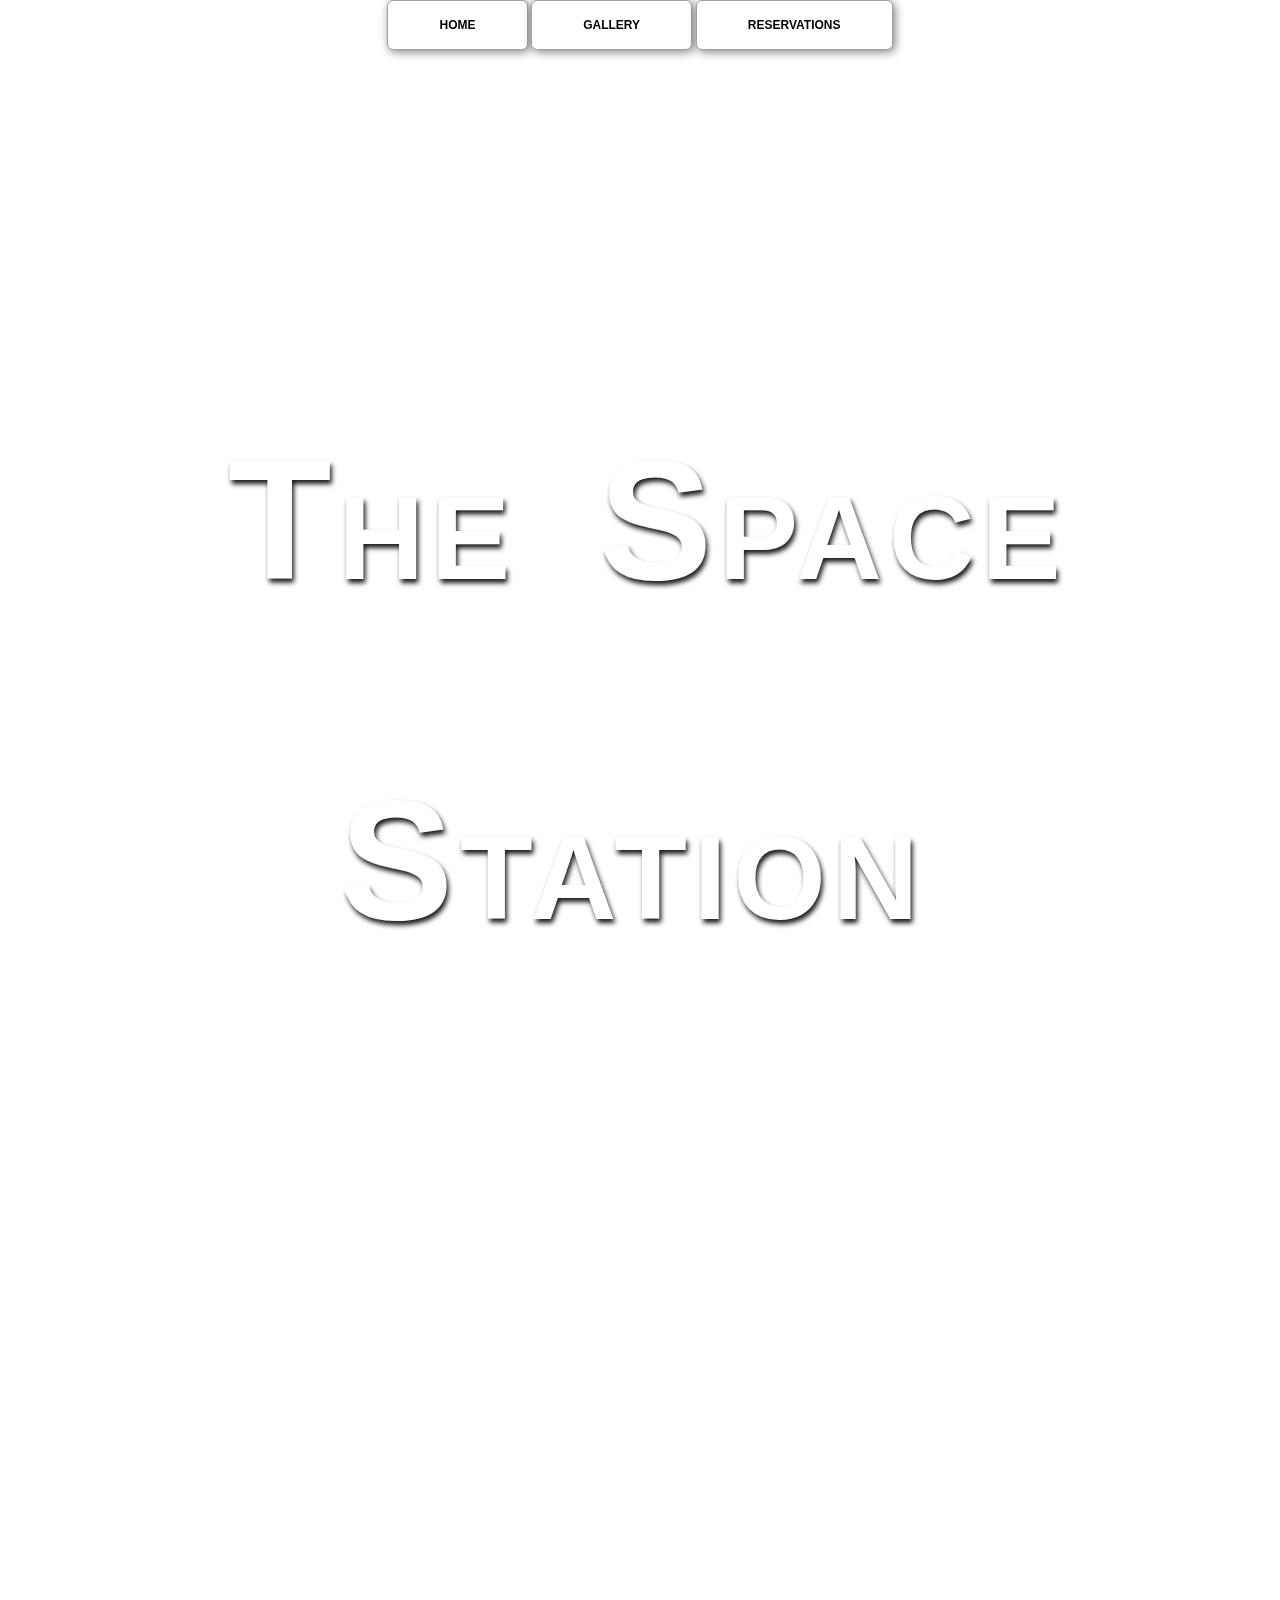
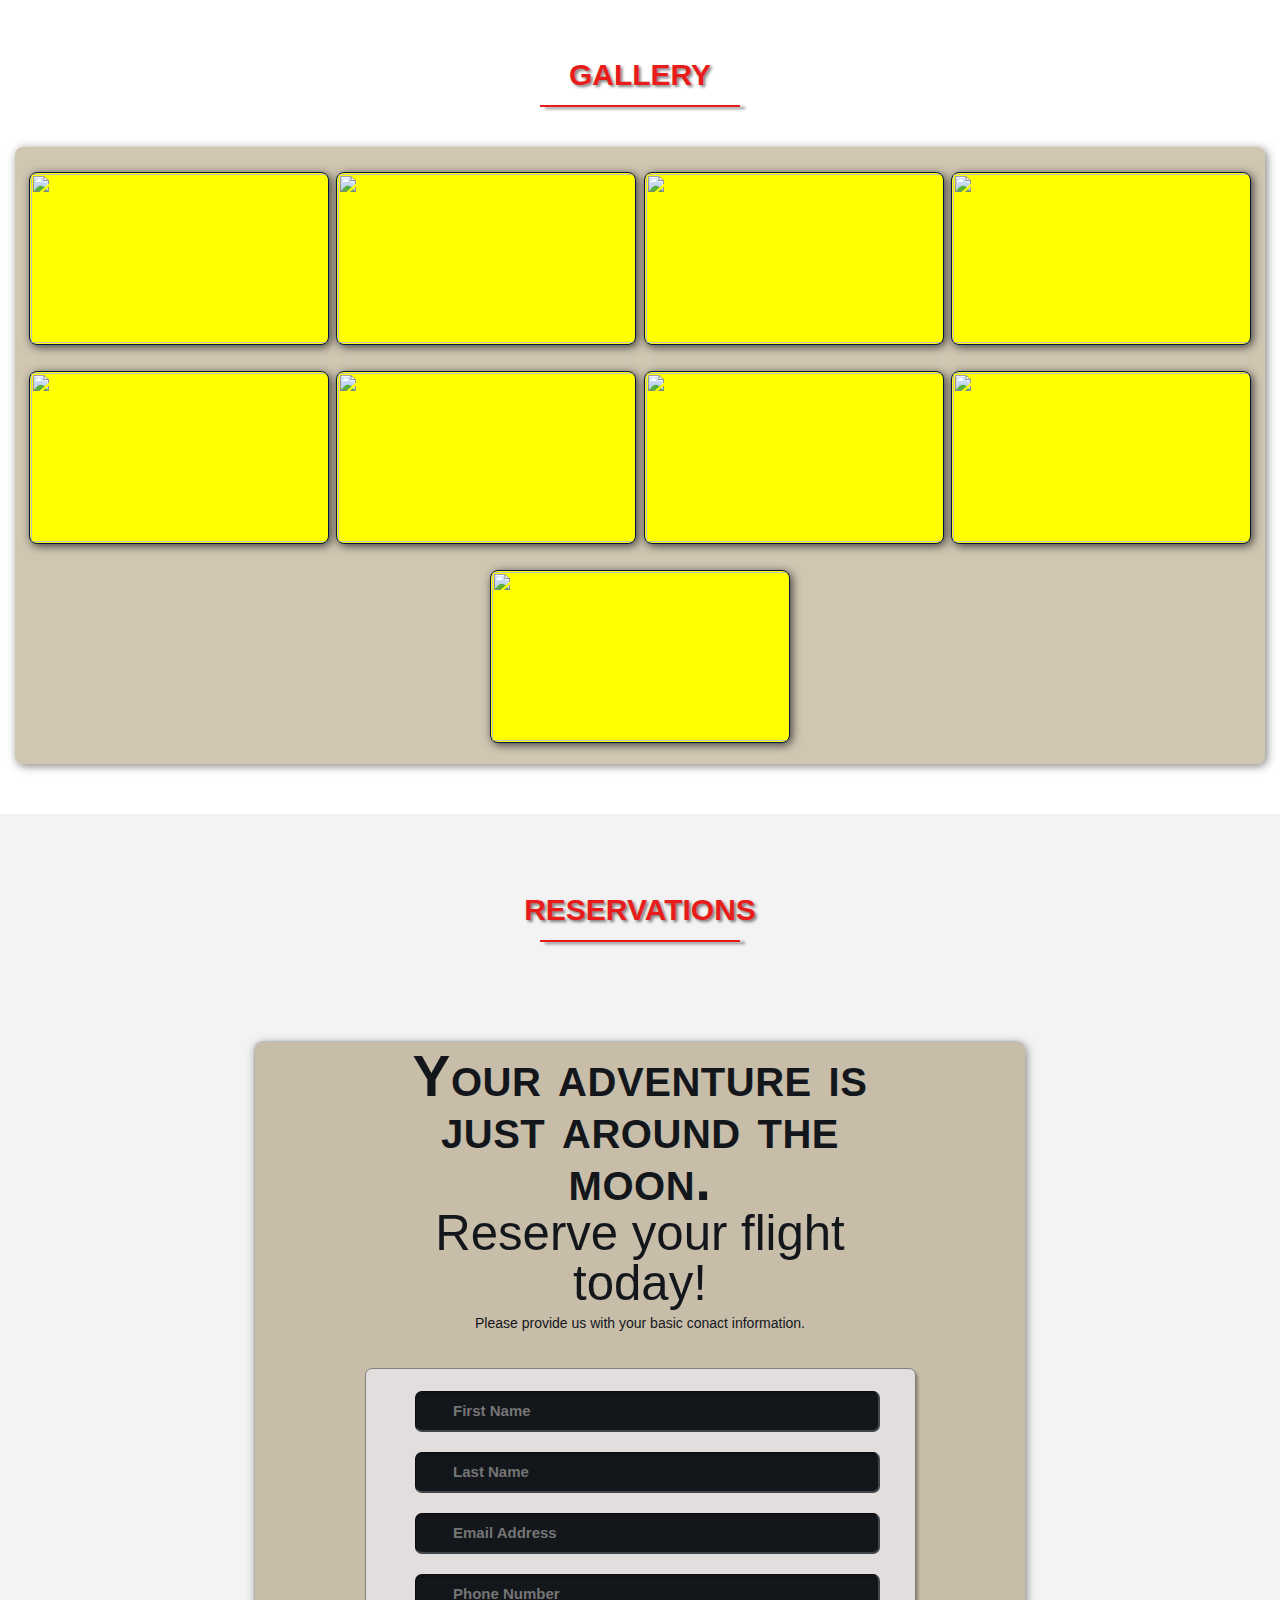
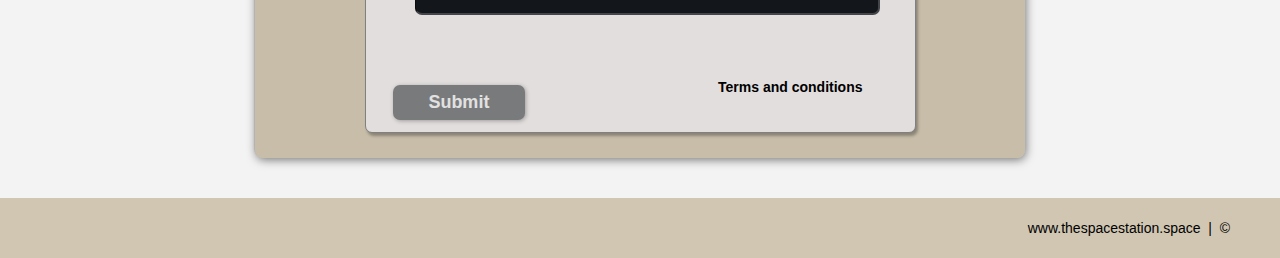
==== project/index.html @ aed3cf8f "Add files via upload" ====
<!DOCTYPE html>
<html lang="en>">
    <head>
        <title>The Space Station | Resort</title>
        <meta charset="UTF-8">
        <link rel="stylesheet" href="shared.css">
        <link rel="stylesheet" href="animations.css">
    </head>
    <body>

        <!-- NAV -->
        <div  class="wrap">
            <div class="menu-container">
                <ul class="menu">
                    <a href="#home"><li>HOME</li></a>
                    <a href="#gallery"><li>GALLERY</li></a>
                    <a href="#contact"><li>RESERVATIONS</li></a>
                </ul>
            </div>
        </div>
        <!-- END NAV -->

        <!-- HOME -->
        <div id="home">
            <div class="container">
                <div class="text-center">
                    <span class="head-main">The Space Station</span>
                </div>
            </div>
        </div>
        <!-- END HOME-->

        <!-- GALLERY-->
        <section id="gallery">
            <div class="container">
                <h1>Gallery</h1>
                <div class="flex-container">

                    <!-- PHOTO CONTAINER 1-->
                    <div class="photo-container">
                        <div class="photo">
                            <img src="file:///Users/adamhaik/Desktop/project/images/Thumb/thumbnail_1.jpeg" alt="">
                            <div class="photo-overlay">
                                <h3 class="white-head">Click to Enlarge</h3>
                                <p>We have several space launches departing daily, book your flight today!</p>
                            </div>
                        </div>
                    </div>
                    <!-- END PHOTO CONTAINER 1-->

                    <!-- PHOTO CONTAINER 2-->
                    <div class="photo-container">
                        <div class="photo">
                            <img src="file:///Users/adamhaik/Desktop/project/images/Thumb/thumbnail_2.jpeg" alt="">
                            <div class="photo-overlay">
                                <h3 class="white-head">Click to Enlarge</h3>
                                <p>We have several space launches departing daily, book your flight today!</p>
                            </div>
                        </div>
                    </div>
                    <!-- END PHOTO CONTAINER 2-->

                    <!-- PHOTO CONTAINER 3-->
                    <div class="photo-container">
                        <div class="photo">
                            <img src="file:///Users/adamhaik/Desktop/project/images/Thumb/thumbnail_3.jpeg" alt="">
                            <div class="photo-overlay">
                                <h3 class="white-head">Click to Enlarge</h3>
                                <p>We have several space launches departing daily, book your flight today!</p>
                            </div>
                        </div>
                    </div>
                    <!-- END PHOTO CONTAINER 3-->

                    <!-- PHOTO CONTAINER 4-->
                    <div class="photo-container">
                        <div class="photo">
                            <img src="file:///Users/adamhaik/Desktop/project/images/Thumb/thumbnail_4.webp" alt="">
                            <div class="photo-overlay">
                                <h3 class="white-head">Click to Enlarge</h3>
                                <p>We have several space launches departing daily, book your flight today!</p>
                            </div>
                        </div>
                    </div>
                    <!-- END PHOTO CONTAINER 4-->

                    <!-- PHOTO CONTAINER 5-->
                    <div class="photo-container">
                        <div class="photo">
                            <img src="file:///Users/adamhaik/Desktop/project/images/Thumb/thumbnail_5.webp" alt="">
                            <div class="photo-overlay">
                                <h3 class="white-head">Click to Enlarge</h3>
                                <p>We have several space launches departing daily, book your flight today!</p>
                            </div>
                        </div>
                    </div>
                    <!-- END PHOTO CONTAINER 5-->

                    <!-- PHOTO CONTAINER 6-->
                    <div class="photo-container">
                        <div class="photo">
                            <img src="file:///Users/adamhaik/Desktop/project/images/Thumb/thumbnail_6.jpeg" alt="">
                            <div class="photo-overlay">
                                <h3 class="white-head">Click to Enlarge</h3>
                                <p>We have several space launches departing daily, book your flight today!</p>
                            </div>
                        </div>
                    </div>
                    <!-- END PHOTO CONTAINER 6-->

                    <!-- PHOTO CONTAINER 7-->
                    <div class="photo-container">
                        <div class="photo">
                            <img src="file:///Users/adamhaik/Desktop/project/images/Thumb/thumbnail_7.jpeg" alt="">
                            <div class="photo-overlay">
                                <h3 class="white-head">Click to Enlarge</h3>
                                <p>We have several space launches departing daily, book your flight today!</p>
                            </div>
                        </div>
                    </div>
                    <!-- END PHOTO CONTAINER 7-->

                    <!-- PHOTO CONTAINER 8-->
                    <div class="photo-container">
                        <div class="photo">
                            <img src="file:///Users/adamhaik/Desktop/project/images/Thumb/thumbnail_8.jpeg" alt="">
                            <div class="photo-overlay">
                                <h3 class="white-head">Click to Enlarge</h3>
                                <p>We have several space launches departing daily, book your flight today!</p>
                            </div>
                        </div>
                    </div>
                    <!-- END PHOTO CONTAINER 8-->

                    <!-- PHOTO CONTAINER 9-->
                    <div class="photo-container">
                        <div class="photo">
                            <img src="file:///Users/adamhaik/Desktop/project/images/Thumb/thumbnail_9.jpg" alt="">
                            <div class="photo-overlay">
                                <h3 class="white-head">Click to Enlarge</h3>
                                <p>We have several space launches departing daily, book your flight today!</p>
                            </div>
                        </div>
                    </div>
                    <!-- END PHOTO CONTAINER 9-->
                </div>
            </div>
        </section>
        <!-- END GALLERY-->

        <!--RSVP-->
        <section id="contact">
            <div class="container">
                <div class="heading-padding">
                    <h1 class="heading-padding">Reservations</h1>
                    <div class="reservation">
                        <h2><span>Your adventure is just around the moon.</span>
                            <br>Reserve your flight today!
                        </h2>
                        <p class="rsvp-test">
                            Please provide us with your basic conact information.
                        </p>
                        <div class="form-rsvp">
                            <form action="" method="post">
                                <input class="rsvp" type="text" value="" placeholder="First Name">
                                <input class="rsvp" type="text" value="" placeholder="Last Name">
                                <input class="rsvp" type="text" value="" placeholder="Email Address">
                                <input class="rsvp" type="text" value="" placeholder="Phone Number">
                                <div class="form-spacer">
                                    <label class="terms">Terms and conditions</label>
                                </div>
                                <div class="submit ">
                                     <input type="submit" value="Submit">
                                </div>
                            </form>
                        </div>
                    </div>
                </div>
            </div>
        </section>
        <!-- END RSVP-->

        <!-- FOOTER-->
        <div id="footer">
            www.thespacestation.space &nbsp;|&nbsp; &copy; 
        </div>
        <!--END FOOTER-->
 
    </body>
</html>
---- project/shared.css ----
html {
    font-family: sans-serif;
    font-size: 62.5%;
    -webkit-tap-highlight-color: rgba(0, 0, 0, 0);
    -webkit-text-size-adjust: 100%;
    -ms-text-size-adjust: 100%;
}

body {
    font-size: 14px;
    margin: 0;
    font-family: Arial, Helvetica, sans-serif;
    line-height: 1.42857143;
    color: #333 ;
    background-color: #fff;
}

footer.
nav {
    display: block;
}

h1, h2, h3, h4, h5. h6 {
    font-family: sans-serif;
}

h1 {
    line-height: 50px;
    font-weight: 900;
    font-size: 30px;
    text-transform: uppercase;
    text-align: center;
    color: #e91c1c;
    text-shadow: 2px 2px 3px rgba(0, 0, 0, 0.5);
}
h1::after { /* This is the underline */
display: block;
content: "";
height: 2px;
width: 200px;
background: #e91c1c;
margin: 5px auto 40px;
box-shadow: 5px 2px 3px rgba(0, 0, 0, 0.5);
}

h2 {
    line-height: 50px;
    color: #e91c1c;
}

h3 {
    line-height: 30px;
    padding-bottom: 20px;
}

h4 {
    padding-top: 25px;
    line-height: 40px;
    padding-bottom: 0px;
    font-size: 22px;
    font-weight: 900;
}

p {
    font-weight: 300;
    line-height: 30px;
    padding-bottom: 15px;
}

.text-center {
    text-align: center;
}

.heading-padding {
    padding-bottom: 40px;
}

section{
    padding-top: 50px;
    margin-top: 50px;
}

.navbar {
    height: 105px;
    max-height: 340px;
    display: block;
}

.container {
    padding-right: 15px;
    padding-left: 15px;
    margin-right: auto;
    margin-left: auto;
}

.container-fluid {
    padding-right: 15px;
    padding-left: 15px;
    margin-left: auto;
    margin-right: auto;
}

.row {
    margin-right: -15px;
    margin-left: -15px;
}

.clearfix::after
.container::after
.navbar::after {
    clear: both;
    display: table;
    content: " ";
}

.wrap {
    height: 100%;
    width: 100%;
    position: absolute;
    /* This ensures that the image cannot
    render outside of their container
    without forcing any scrollbars */
    overflow: hidden;
    top: 0;
    left: 0;
    text-align: center;
}

.menu-container {
    max-height: 340px;
    margin: 0% auto;
    content: " ";
    /* top: 0;
    left: 0 */
    /* position absolute; */ /*to the top edge of the screen */
    width: 100%;
    position: fixed;
    z-index: 100;
    /* background-color: rgba(255, 255, 255, 0.5); */
}

/*-----------------------
HOME SECTION STYLES
------------------------*/
#home {
    background: url(file:///Users/adamhaik/Desktop/project/images/planets.jpeg) no-repeat 50% 50%;
    background-attachment: fixed;
    -webkit-background-size: cover;
    -moz-background-size: cover;
    -o-background-size: cover;
    background-size: cover;
width: 100%;
display: block;
height: auto;
padding-top: 350px; /* This is spacer before the Main title logo */
padding-bottom: 500px; /* This is spacer after the Main title logo */
color: #fff;
}

.head-main {
    text-shadow: 2px 4px 5px rgba(0, 0, 0, 0.9);
    font-variant: small-caps;
    color: #fff;
    letter-spacing: 5pt;
    word-spacing: 21pt;
    font-size: 4.5cm;
    text-align: left;
    font-family: Impact, Haettenschweiler, 'Arial Narrow Bold', sans-serif;
    line-height: 2;
    font-weight: 900;
    border: 5px double #fff;
    padding: 10px;
}
.head-sub-main {
    font-size: 23px;
    font-weight: 500;
    padding: 50px 20px 10px 20px;
    text-transform: uppercase;
}

.head-last {
    font-size: 10px;
    font-weight: 900;
    padding: 5px 20px 20px 20px;
    border: 1px dotted #fff;
    padding: 5px; 
}

/*-------------
CONTACT STYLE
------------*/

.flex-container {
    display: -webkit-flex;
    display: flex;
    flex-wrap: wrap;
    padding: 10px;
    border-radius: 8px;
    margin: 0px auto;
    background-color: rgba(100, 65, 0, .3);
    box-shadow: 2px 2px 10px 0 rgba(0, 0, 0, 0.5);
}

#contact {
    background-color: #f3f3f3;
}

.reservation {
    width: 60%;
    padding: 10px;
    border-radius: 8px;
    margin: 0px auto;
    background-color: rgba(100, 65, 0, 0.3);
    box-shadow: -1px -1px 1px 0 rgba(0, 0, 0, 0.1), 1px 2px 10px 0 rgba(0, 0, 0, 0.5);
}

.reservation h2 {
    width: 70%;
    text-align: center;
    margin: 0 auto;
    color: #13161b;
    font-weight: 500;
    font-size: 1.3cm;
    letter-spacing: 0pt;
    word-spacing: 0pt;
}

.reservation h2 span {
    width: 70%;
    text-align: center;
    margin: 0 auto;
    color: #13161b;
    font-weight: 900;
    font-size: 1.5cm;
    font-variant: small-caps;
    letter-spacing: .4pt;
    word-spacing: .3pt;
}

.reservation p {
    color: #13161b;
    width: 50%;
    margin: 0 auto;
    text-align: center;
}

.reservation form {
    font-size: 15px;
    outline: none;
    font-weight: 600;
    color: #8d8e8f;
    padding: 12px 12px;
    width: 70%;
    border: 1px solid #808080;
    margin: 2% auto;
    border-radius: 7px;
    background: rgb(227, 222, 222);
    box-shadow: 2px 3px 3px 0px rgba(0, 0, 0, 0.3);
    font-family: sans-serif ;
}

.reservation input[type="text"] {
    font-size: 15px;
    outline: none;
    font-weight: 600;
    color: #8d8e8f;
    padding: 2% 1% 2% 7%;
    width: 80%;
    border-top: 1px solid #090b0d;
    border-right: 2px solid #424549;
    border-bottom: 2px solid #424549;
    border-left: 1px solid #090b0d;
    margin: 10px 1cm;
    border-radius: 7px;
    background: #13161b;
    box-shadow: inset 0px 3px 0px 0px rgba(5, 5, 5, 0.15);
    font-family: sans-serif;
}
.reservation input[type="text"]:hover {
    box-shadow: 0 0 18px rgba(100, 65, 0, .8);
}

.form-spacer {
    padding: 30px 39px;
}

.terms {
    margin: 30px 1px 0 0;
    padding-left: 52px;
    font-size: 14px;
    line-height: 5px;
    color: #000;
    cursor: pointer;
    font-family: sans-serif;
    font-weight: 600;
    position: relative;
    display: inline;
    float: right;
}

 .terms:hover {
     color: orange;
     text-decoration: underline;
 }

 .submit input[type="submit"] {
     color: rgb(225, 225, 225);
     cursor: pointer;
     border: none;
     font-weight: 900;
     outline: none;
     text-align: center;
     font-family: sans-serif;
     margin: 0px 3%;
     padding: 7px 0px;
     width: 25%;
     font-size: 18px;
     transition: border-color 0.3s color 0.3s background-color 0.3s;
     border-radius: 7px;
     background-color: #797a7b;
     box-shadow: 1px 1px 4px 0 rgba(0, 0, 0, 0.3);
 }

 .submit input[type="submit"]:hover {
     color: #000;
     background-color: #8d8e8f;
     box-shadow: inset 1px 2px 15px 0 rgba(0, 0, 0, 0.5);
 }

 /*---------------
 FOOTER SECTION 
 --------------*/

 #footer {
     background-color: rgba(100, 65, 0, 0.3);
     color: #000;
     text-shadow: 2px 2px 8px 0 (0,0,0,0.4);
     padding: 20px 50px 20px 50px;
     text-align: right;
 }
---- project/animations.css ----
/*---------------
MENU SECTION ANIMATION
----------------*/
.menu {
    color: #f00;
    font: bold 12px/18px sans-serif;
    text-align: center;
    display: inline;
    margin: 0% auto;
    padding: 0;
    list-style: none;
    text-decoration: none;
}

.menu li {
    color: #000;
    background-color: rgba(255, 255, 255, 1);
    display: inline-block;
    margin: 0% auto;
    position: relative;
    padding: 15px 4%;
    border: 1px solid #9d9fa2;
    box-shadow: 2px 2px 10px 0 rgba(0, 0, 0, 0.5);
    border-radius: 6px;
    /* background-color: #052136 */
    cursor: pointer;
    transition-property: background;
    transition-duration: .4s;
    transition-delay: 0s;
    transition-timing-function: ease-in-out;
}

.menu li:hover {
    color: #f00;
    background-color: rgba(100, 65, 0, 0.3);
}

/*-------------
GALLERY SECTION ANIMATION
----------------*/

.photo {
    position: relative;
    line-height: 0;
    margin-bottom: 2cm;
    overflow: hidden;
    border-radius: 8px;
    padding: 1px;
    border: 1px solid #021a40;
    background-color: #ff0;
    box-shadow: 2px 2px 10px 0 rgba(0, 0, 0, 0.7);
}

.photo-container {
    text-align: center;
    margin: 15px auto;
    width: 300px;
    height: 169px;
}

.photo-container img {
    max-width: 100%;
    width: 300px;
    height: 169px;
}

.photo-overlay {
    color: #fff;
    position: absolute;
    top: 0;
    right: 0;
    bottom: 0;
    left: 0;
    padding-left: 20px;
    padding-right: 20px;
    justify-content: center; /* for centering text inside .photo-overlay */
    align-items: center;
    background: rgba(0, 0, 0, 0.5);
}

.white-head {
    color: #c9bdaa;
    margin-top: 5%;
}

/*-------------
PHOTO OVERLAY TRANSITIONS
--------------*/

.photo-overlay {
    opacity: 0;
    transition: opacity .5s;
    border-radius: 10px;
    cursor: pointer;
}

.photo-overlay:hover {
    opacity: 1;
}

.photo img {
    transition: transform .5s;
    transform-origin: 50% 50%;
}

.photo:hover img {
    transform: scale(1.1);
}
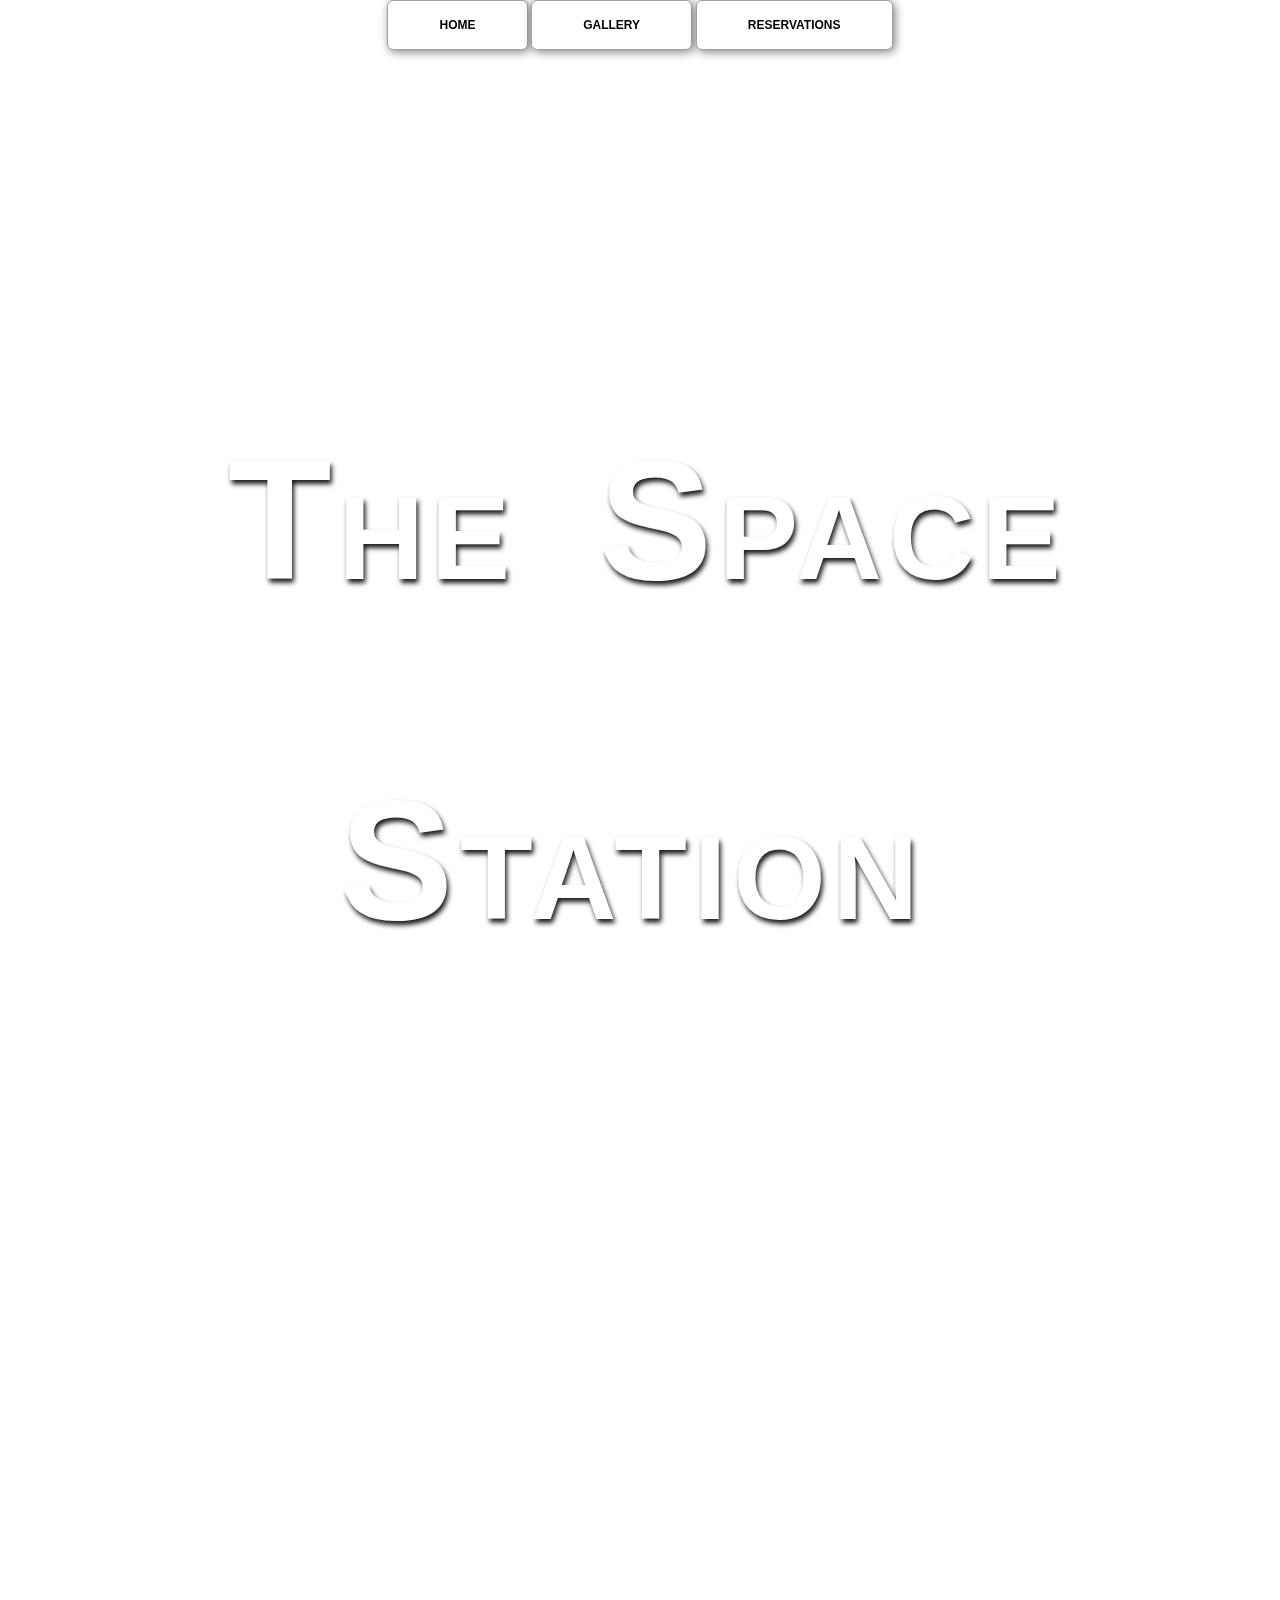
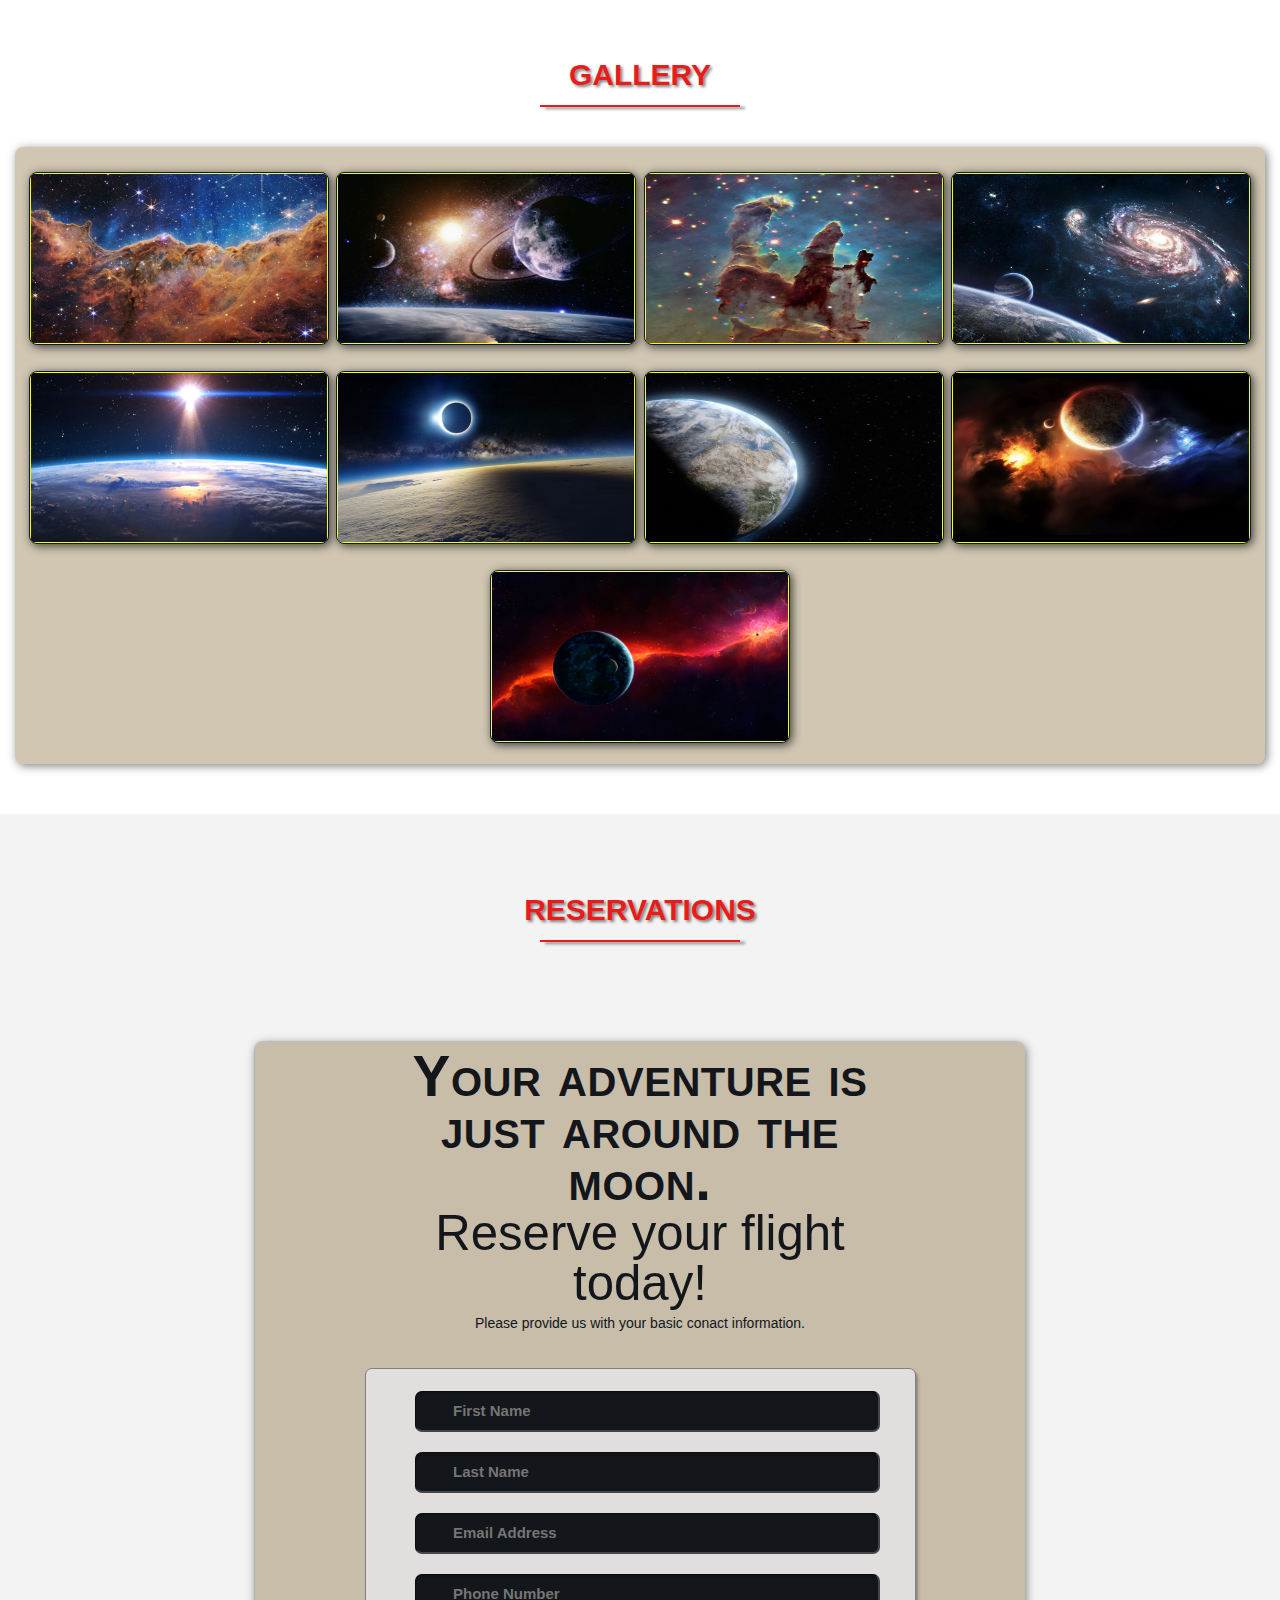
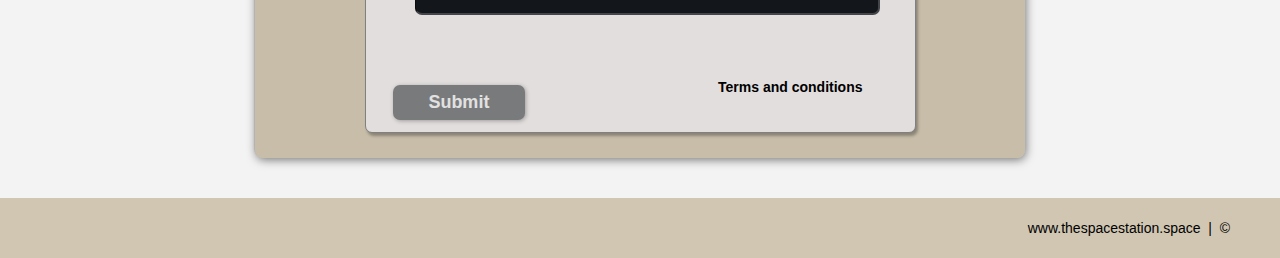
==== commit 4602a5b3: "Update index.html" ====
--- a/project/index.html
+++ b/project/index.html
@@ -39,7 +39,7 @@
                     <!-- PHOTO CONTAINER 1-->
                     <div class="photo-container">
                         <div class="photo">
-                            <img src="file:///Users/adamhaik/Desktop/project/images/Thumb/thumbnail_1.jpeg" alt="">
+                            <img src="images/Thumb/thumbnail_1.jpeg" alt="">
                             <div class="photo-overlay">
                                 <h3 class="white-head">Click to Enlarge</h3>
                                 <p>We have several space launches departing daily, book your flight today!</p>
@@ -51,7 +51,7 @@
                     <!-- PHOTO CONTAINER 2-->
                     <div class="photo-container">
                         <div class="photo">
-                            <img src="file:///Users/adamhaik/Desktop/project/images/Thumb/thumbnail_2.jpeg" alt="">
+                            <img src="images/Thumb/thumbnail_2.jpeg" alt="">
                             <div class="photo-overlay">
                                 <h3 class="white-head">Click to Enlarge</h3>
                                 <p>We have several space launches departing daily, book your flight today!</p>
@@ -63,7 +63,7 @@
                     <!-- PHOTO CONTAINER 3-->
                     <div class="photo-container">
                         <div class="photo">
-                            <img src="file:///Users/adamhaik/Desktop/project/images/Thumb/thumbnail_3.jpeg" alt="">
+                            <img src="images/Thumb/thumbnail_3.jpeg" alt="">
                             <div class="photo-overlay">
                                 <h3 class="white-head">Click to Enlarge</h3>
                                 <p>We have several space launches departing daily, book your flight today!</p>
@@ -75,7 +75,7 @@
                     <!-- PHOTO CONTAINER 4-->
                     <div class="photo-container">
                         <div class="photo">
-                            <img src="file:///Users/adamhaik/Desktop/project/images/Thumb/thumbnail_4.webp" alt="">
+                            <img src="images/Thumb/thumbnail_4.webp" alt="">
                             <div class="photo-overlay">
                                 <h3 class="white-head">Click to Enlarge</h3>
                                 <p>We have several space launches departing daily, book your flight today!</p>
@@ -87,7 +87,7 @@
                     <!-- PHOTO CONTAINER 5-->
                     <div class="photo-container">
                         <div class="photo">
-                            <img src="file:///Users/adamhaik/Desktop/project/images/Thumb/thumbnail_5.webp" alt="">
+                            <img src="images/Thumb/thumbnail_5.webp" alt="">
                             <div class="photo-overlay">
                                 <h3 class="white-head">Click to Enlarge</h3>
                                 <p>We have several space launches departing daily, book your flight today!</p>
@@ -99,7 +99,7 @@
                     <!-- PHOTO CONTAINER 6-->
                     <div class="photo-container">
                         <div class="photo">
-                            <img src="file:///Users/adamhaik/Desktop/project/images/Thumb/thumbnail_6.jpeg" alt="">
+                            <img src="images/Thumb/thumbnail_6.jpeg" alt="">
                             <div class="photo-overlay">
                                 <h3 class="white-head">Click to Enlarge</h3>
                                 <p>We have several space launches departing daily, book your flight today!</p>
@@ -111,7 +111,7 @@
                     <!-- PHOTO CONTAINER 7-->
                     <div class="photo-container">
                         <div class="photo">
-                            <img src="file:///Users/adamhaik/Desktop/project/images/Thumb/thumbnail_7.jpeg" alt="">
+                            <img src="images/Thumb/thumbnail_7.jpeg" alt="">
                             <div class="photo-overlay">
                                 <h3 class="white-head">Click to Enlarge</h3>
                                 <p>We have several space launches departing daily, book your flight today!</p>
@@ -123,7 +123,7 @@
                     <!-- PHOTO CONTAINER 8-->
                     <div class="photo-container">
                         <div class="photo">
-                            <img src="file:///Users/adamhaik/Desktop/project/images/Thumb/thumbnail_8.jpeg" alt="">
+                            <img src="images/Thumb/thumbnail_8.jpeg" alt="">
                             <div class="photo-overlay">
                                 <h3 class="white-head">Click to Enlarge</h3>
                                 <p>We have several space launches departing daily, book your flight today!</p>
@@ -135,7 +135,7 @@
                     <!-- PHOTO CONTAINER 9-->
                     <div class="photo-container">
                         <div class="photo">
-                            <img src="file:///Users/adamhaik/Desktop/project/images/Thumb/thumbnail_9.jpg" alt="">
+                            <img src="images/Thumb/thumbnail_9.jpg" alt="">
                             <div class="photo-overlay">
                                 <h3 class="white-head">Click to Enlarge</h3>
                                 <p>We have several space launches departing daily, book your flight today!</p>
@@ -187,4 +187,4 @@
         <!--END FOOTER-->
  
     </body>
-</html>+</html>
